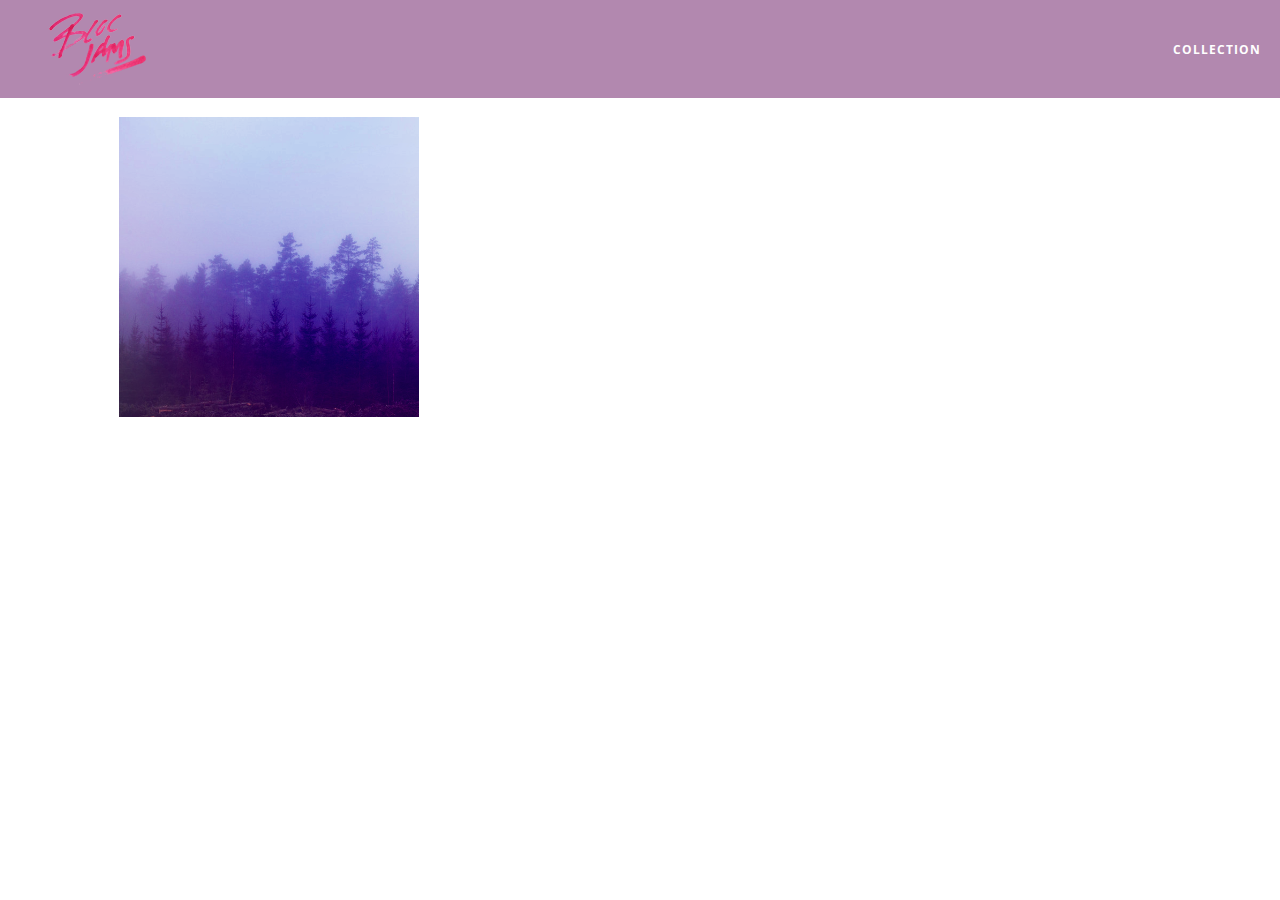
==== album.html @ eea56fe1 "checkpoint 6 html css album view: complete" ====
<!DOCTYPE html>
 <html>
     <head>
         <title>Bloc Jams</title>
         <meta name="viewport" content="width=device-width, initial-scale=1">
         <link rel="stylesheet" type="text/css" href="http://fonts.googleapis.com/css?family=Open+Sans:400,800,600,700,300">
         <link rel="stylesheet" type="text/css" href="http://code.ionicframework.com/ionicons/2.0.1/css/ionicons.min.css">
         <link rel="stylesheet" type="text/css" href="styles/normalize.css">
         <link rel="stylesheet" type="text/css" href="styles/main.css">
         <link rel="stylesheet" type="text/css" href="styles/album.css">
     </head>
     <body class="album">
         <nav class="navbar"> <!-- nav bar -->
             <a href="index.html"  class="logo">
                 <img src="assets/images/bloc_jams_logo.png" alt="bloc jams logo">
             </a>
             <div class="links-container">
                 <a href="collection.html" class="navbar-link">collection</a>
             </div>
         </nav>
         <main class="album-view container narrow">
             <section class="clearfix">
                 <div class="column half">
                     <img src="assets/images/album_covers/01.png" class="album-cover-art">
                 </div>
                 <div class="album-view-details column half">
                     <h2 class="album-view-title">The Colors</h2>
                     <h3 class="album-view-artist">Pablo Picasso</h3>
                     <h5 class="album-view-release-info">1909 Spanish Records</h5>
                 </div>
             </section>
             <table class="album-view-song-list">
                <tr class="album-view-song-item">
                    <td class="song-item-number">1</td>
                    <td class="song-item-title">Blue</td>
                    <td class="song-item-duration">X:XX</td>
                </tr>
                <tr class="album-view-song-item">
                    <td class="song-item-number">2</td>
                    <td class="song-item-title">Red</td>
                    <td class="song-item-duration">X:XX</td>
                </tr>
                <tr class="album-view-song-item">
                    <td class="song-item-number">3</td>
                    <td class="song-item-title">Green</td>
                    <td class="song-item-duration">X:XX</td>
                </tr>
                <tr class="album-view-song-item">
                    <td class="song-item-number">4</td>
                    <td class="song-item-title">Purple</td>
                    <td class="song-item-duration">X:XX</td>
                </tr>
                <tr class="album-view-song-item">
                    <td class="song-item-number">5</td>
                    <td class="song-item-title">Black</td>
                    <td class="song-item-duration">X:XX</td>
                </tr>
            </table>
         </main>
     </body>
 </html>
---- styles/main.css ----
*, *::before, *::after {
    -moz-box-sizing: border-box;
    -webkit-box-sizing: border-box;
    box-sizing: border-box;
}

html {
    height: 100%; /* makes sure our HTML takes up 100% of the browser window */
    font-size: 100%;
}

body {
    font-family: 'Open Sans'; /* sets our font to the "Open Sans" typeface */
    color: white;             /* sets the text color to white */
    min-height: 100%;         /* says the height of the body must be, at minimum, 100% of the window */
}

.navbar {
    position: relative;
    padding: 0.5rem;
    /* #1 */
    background-color: rgba(101,18,95,0.5);
    /* #2 */
    z-index: 1;
}

.navbar .logo {
    position: relative;
    left: 2rem;
    cursor: pointer;  /* produces the finger-pointer icon when you hover over the logo */
 }

 .navbar .links-container {
     display: table;
     position: absolute;
     top: 0;
     right: 0;
     height: 100px;
     color: white;
     /* #3 */
     text-decoration: none;
 }

 .links-container .navbar-link {
     display: table-cell;
     position: relative;
     height: 100%;
     padding-left: 1rem;
     padding-right: 1rem;
     /* #4 */
     vertical-align: middle;
     color: white;
     font-size: 0.625rem;
     letter-spacing: 0.05rem;
     font-weight: 700;
     text-transform: uppercase;
     /* #3 */
     text-decoration: none;
     cursor: pointer;
 }

   /* #5 */
 .links-container .navbar-link:hover {
     color: rgb(233,50,117);
 }
}

.container {
    margin: 0 auto;
    max-width: 64rem;
}

.container.narrow {
    max-width: 56rem;
}

@media (min-width: 640px) {
    html { font-size: 112%; }

    .column {
      float: left;
      padding-left: 1rem;
      padding-right: 1rem;
    }

    .column.full { width: 100%; }
    .column.two-thirds { width: 66.7%; }
    .column.half { width: 50%; }
    .column.third { width: 33.3%; }
    .column.fourth { width: 25%; }
    .column.flow-opposite { float: right; }
}

@media (min-width: 1024px) {
    html { font-size: 120%; }
}

.clearfix::before,
.clearfix::after {
     content: " ";
     display: table;
}

.clearfix::after {
     clear: both;
}
---- styles/album.css ----
body.album {
    background-image: url(../assets/images/blurred_backgrounds/blur_bg_3.jpg);
    background-repeat: no-repeat;
    background-attachment: fixed;
    background-position: center center;
    background-size: cover;
}

.album-cover-art {
    position: relative;
    left: 20%;
    margin-top: 1rem;
    width: 60%;
}

.album-view-details {
    position: relative;
    top: 1.5rem;
    padding: 1rem;
}

.album-view-details .album-view-title {
    font-weight: 300;
    font-size: 2rem;
}

.album-view-details .album-view-artist {
    font-weight: 300;
    font-size: 1.5rem;
}

.album-view-details .album-view-release-info {
    font-weight: 300;
    font-size: 0.75rem;
}

.album-view-song-list {
    width: 90%;
    margin: 1.5rem auto;
    font-weight: 300;
    font-size: 0.75em;
    border-collapse: collapse;
}

.album-view-song-item {
    height: 3rem;
    border-bottom: 1px solid rgba(255,255,255,0.5);
}

.song-item-number {
    width: 5%;
}

.song-item-title {
    width: 85%;
}

.song-item-duration {
    width: 5%;
}

@media (max-width: 640px) and (min-width: 320px) {
    .album-view-details {
        text-align: center;
    }

    .album-view-title {
        margin-top: 0;
    }
}

/* #3 */
@media (max-width: 1024px) and (min-width: 320px) {
   .album-view-song-list {
        position: relative;
        top: 1rem;
        width: 80%;
        margin: auto;
    }
}
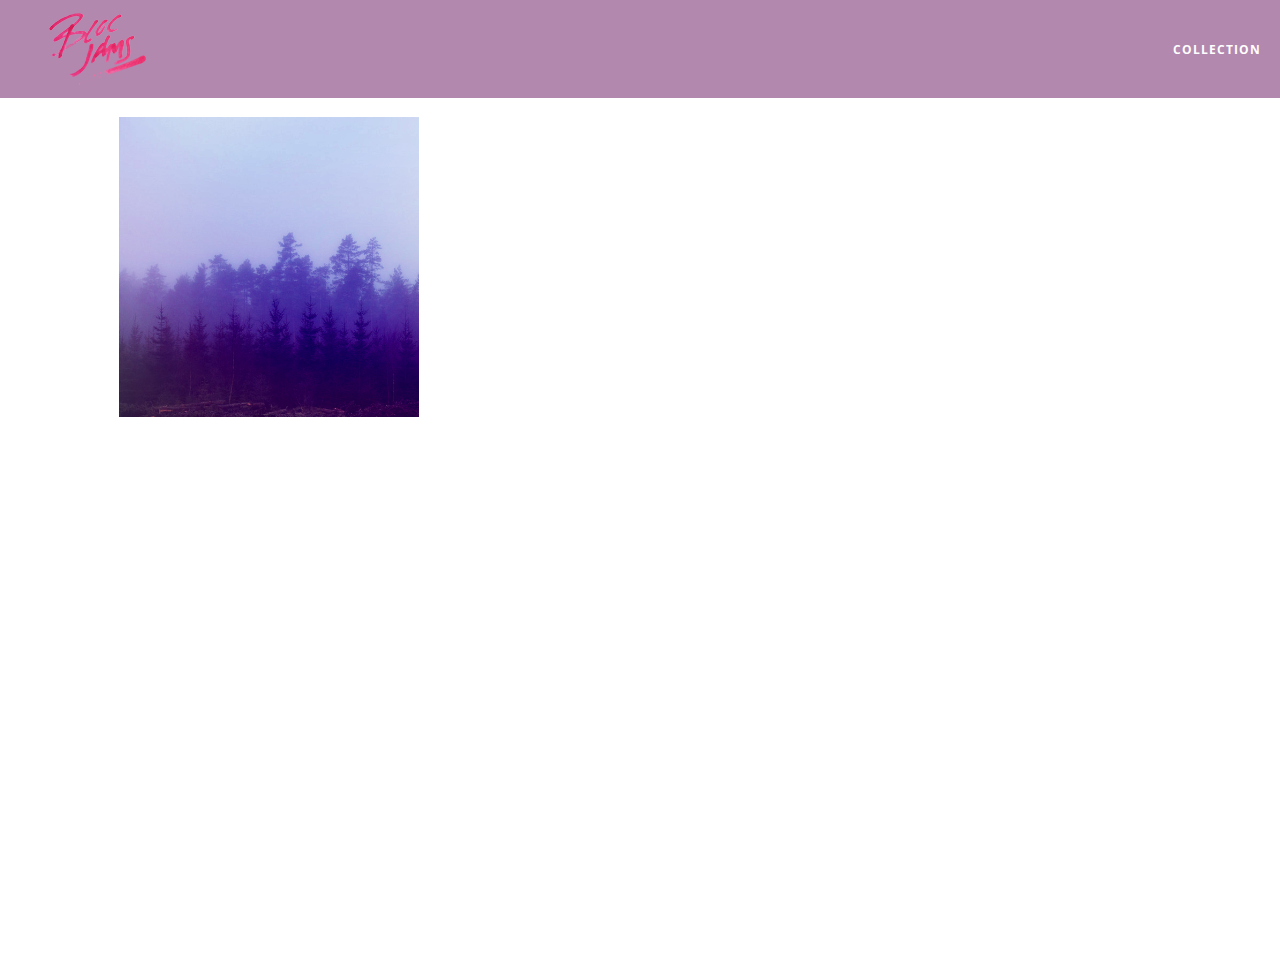
==== commit a3e55715: "Checkpoint 15 html player; complete" ====
--- a/album.html
+++ b/album.html
@@ -8,6 +8,7 @@
          <link rel="stylesheet" type="text/css" href="styles/normalize.css">
          <link rel="stylesheet" type="text/css" href="styles/main.css">
          <link rel="stylesheet" type="text/css" href="styles/album.css">
+         <link rel="stylesheet" type="text/css" href="styles/player_bar.css">
      </head>
      <body class="album">
          <nav class="navbar"> <!-- nav bar -->
@@ -30,32 +31,44 @@
                  </div>
              </section>
              <table class="album-view-song-list">
-                <tr class="album-view-song-item">
-                    <td class="song-item-number">1</td>
-                    <td class="song-item-title">Blue</td>
-                    <td class="song-item-duration">X:XX</td>
-                </tr>
-                <tr class="album-view-song-item">
-                    <td class="song-item-number">2</td>
-                    <td class="song-item-title">Red</td>
-                    <td class="song-item-duration">X:XX</td>
-                </tr>
-                <tr class="album-view-song-item">
-                    <td class="song-item-number">3</td>
-                    <td class="song-item-title">Green</td>
-                    <td class="song-item-duration">X:XX</td>
-                </tr>
-                <tr class="album-view-song-item">
-                    <td class="song-item-number">4</td>
-                    <td class="song-item-title">Purple</td>
-                    <td class="song-item-duration">X:XX</td>
-                </tr>
-                <tr class="album-view-song-item">
-                    <td class="song-item-number">5</td>
-                    <td class="song-item-title">Black</td>
-                    <td class="song-item-duration">X:XX</td>
-                </tr>
             </table>
          </main>
+
+         <section class="player-bar">
+            <div class="container">
+                <div class="control-group main-controls">
+                    <a class="previous">
+                        <span class="ion-skip-backward"></span>
+                    </a>
+                    <a class="play-pause">
+                        <span class="ion-play"></span>
+                    </a>
+                    <a class="next">
+                        <span class="ion-skip-forward"></span>
+                    </a>
+                </div>
+                <div class="control-group currently-playing">
+                    <h2 class="song-name">My dumb song</h2>
+                    <div class="seek-control">
+                        <div class="seek-bar">
+                            <div class="fill"></div>
+                            <div class="thumb"></div>
+                        </div>
+                        <div class="current-time">2:30</div>
+                        <div class="total-time">4:45</div>
+                    </div>
+                    <h2 class="artist-song-mobile">My dumb song - Fallout Boy</h2>
+                    <h3 class="artist-name">Fallout Boy</h3>
+                </div>
+                <div class="control-group volume">
+                    <span class="ion-volume-high icon"></span>
+                    <div class="seek-bar">
+                        <div class="fill"></div>
+                        <div class="thumb"></div>
+                    </div>
+                </div>
+            </div>
+        </section>
+        <script src="scripts/album.js"></script>
      </body>
  </html>
--- a/styles/album.css
+++ b/styles/album.css
@@ -4,6 +4,7 @@
     background-attachment: fixed;
     background-position: center center;
     background-size: cover;
+    padding-bottom: 200px; 
 }
 
 .album-cover-art {
@@ -49,6 +50,7 @@
 
 .song-item-number {
     width: 5%;
+    min-width: 30px;
 }
 
 .song-item-title {
@@ -57,6 +59,27 @@
 
 .song-item-duration {
     width: 5%;
+}
+
+.album-song-button {
+    text-align: center;
+    font-size: 14px;
+    background-color: white;
+    color: rgb(210, 40, 123);
+    border-radius: 50% 50%;
+    display: inline-block;
+    width: 28px;
+    height: 28px;
+}
+
+.album-song-button:hover {
+    cursor: pointer;
+    color: white;
+    background-color: rgb(210, 40, 123);
+}
+
+.album-song-button span {
+    line-height: 28px;
 }
 
 @media (max-width: 640px) and (min-width: 320px) {
@@ -69,7 +92,6 @@
     }
 }
 
-/* #3 */
 @media (max-width: 1024px) and (min-width: 320px) {
    .album-view-song-list {
         position: relative;
--- a/styles/player_bar.css
+++ b/styles/player_bar.css
@@ -0,0 +1,187 @@
+.player-bar {
+    position: fixed;
+    bottom: 0;
+    left: 0;
+    right: 0;
+    height: 200px;
+    background-color: rgba(255, 255, 255, 0.3);
+    z-index: 100;
+
+}
+
+.player-bar a {
+    font-size: 1.1rem;
+    vertical-align: middle;
+}
+
+.player-bar a,
+.player-bar a:hover {
+    color: white;
+    cursor: pointer;
+    text-decoration: none;
+}
+
+.player-bar .container {
+    display: table;
+    padding: 0;
+    width: 90%;
+    min-height: 100%;
+}
+
+.player-bar .control-group {
+    display: table-cell;
+    vertical-align: middle;
+}
+
+.player-bar .main-controls {
+    width: 25%;
+    text-align: left;
+    padding-right: 1rem;
+}
+
+
+.player-bar .main-controls .previous {
+    margin-right: 16.5%;
+}
+
+.player-bar .main-controls .play-pause {
+    margin-right: 15%;
+    font-size: 1.6rem;
+}
+
+.player-bar .currently-playing {
+    width: 50%;
+    text-align: center;
+    position: relative;
+}
+
+.player-bar .currently-playing .song-name,
+.player-bar .currently-playing .artist-name,
+.player-bar .currently-playing .artist-song-mobile {
+    text-align: center;
+    font-size: 0.75rem;
+    margin: 0;
+    position: absolute;
+    width: 100%;
+    font-weight: 300;
+}
+
+.player-bar .currently-playing .song-name,
+.player-bar .currently-playing .artist-song-mobile {
+    top: 1.1rem;
+}
+
+.player-bar .currently-playing .artist-name {
+    bottom: 1.1rem;
+}
+
+.player-bar .currently-playing .artist-song-mobile {
+    display: none;
+}
+
+.seek-control {
+   position: relative;
+   font-size: 0.8rem;
+}
+
+.seek-control .current-time {
+   position: absolute;
+   top: 0.5rem;
+}
+
+.seek-control .total-time {
+   position: absolute;
+   right: 0;
+   top: 0.5rem;
+}
+
+.seek-bar {
+   height: 0.25rem;
+   background-color: rgba(255, 255, 255, 0.3);
+   border-radius: 2px;
+   position: relative;
+   cursor: pointer;
+}
+
+.seek-bar .fill {
+   background-color: white;
+   width: 36%;
+   height: 0.25rem;
+   border-radius: 2px;
+}
+
+.seek-bar .thumb {
+   position: absolute;
+   height: 0.5rem;
+   width: 0.5rem;
+   background-color: white;
+   left: 36%;
+   top: 50%;
+   margin-left: -0.25rem;
+   margin-top: -0.25rem;
+   border-radius: 50%;
+   cursor: pointer;
+   -webkit-transition: all 100ms ease-in-out;
+      -moz-transition: all 100ms ease-in-out;
+           transition: all 100ms ease-in-out;
+}
+
+.seek-bar:hover .thumb {
+   width: 1.1rem;
+   height: 1.1rem;
+   margin-top: -0.5rem;
+   margin-left: -0.5rem;
+}
+
+.player-bar .volume {
+    width: 25%;
+    text-align: right;
+}
+
+.player-bar .volume .icon {
+    font-size: 1.1rem;
+    display: inline-block;
+    vertical-align: middle;
+}
+
+.player-bar .volume .seek-bar {
+    display: inline-block;
+    width: 5.75rem;
+    vertical-align: middle;
+}
+
+
+@media (max-width: 640px) {
+    .player-bar {
+        padding: 1rem;
+        background-color: rgba(0,0,0,0.6);
+    }
+
+    .player-bar .main-controls,
+    .player-bar .currently-playing,
+    .player-bar .volume {
+        display: block;
+        margin: 0 auto;
+        padding: 0;
+        width: 100%;
+        text-align: center;
+    }
+
+    .player-bar .main-controls,
+    .player-bar .volume {
+        min-height: 3.5rem;
+    }
+
+    .player-bar .currently-playing {
+        min-height: 2.5rem;
+    }
+
+    .player-bar .artist-name,
+    .player-bar .song-name {
+        display: none;
+    }
+
+    .player-bar .currently-playing .artist-song-mobile {
+        display: block;
+    }
+}
